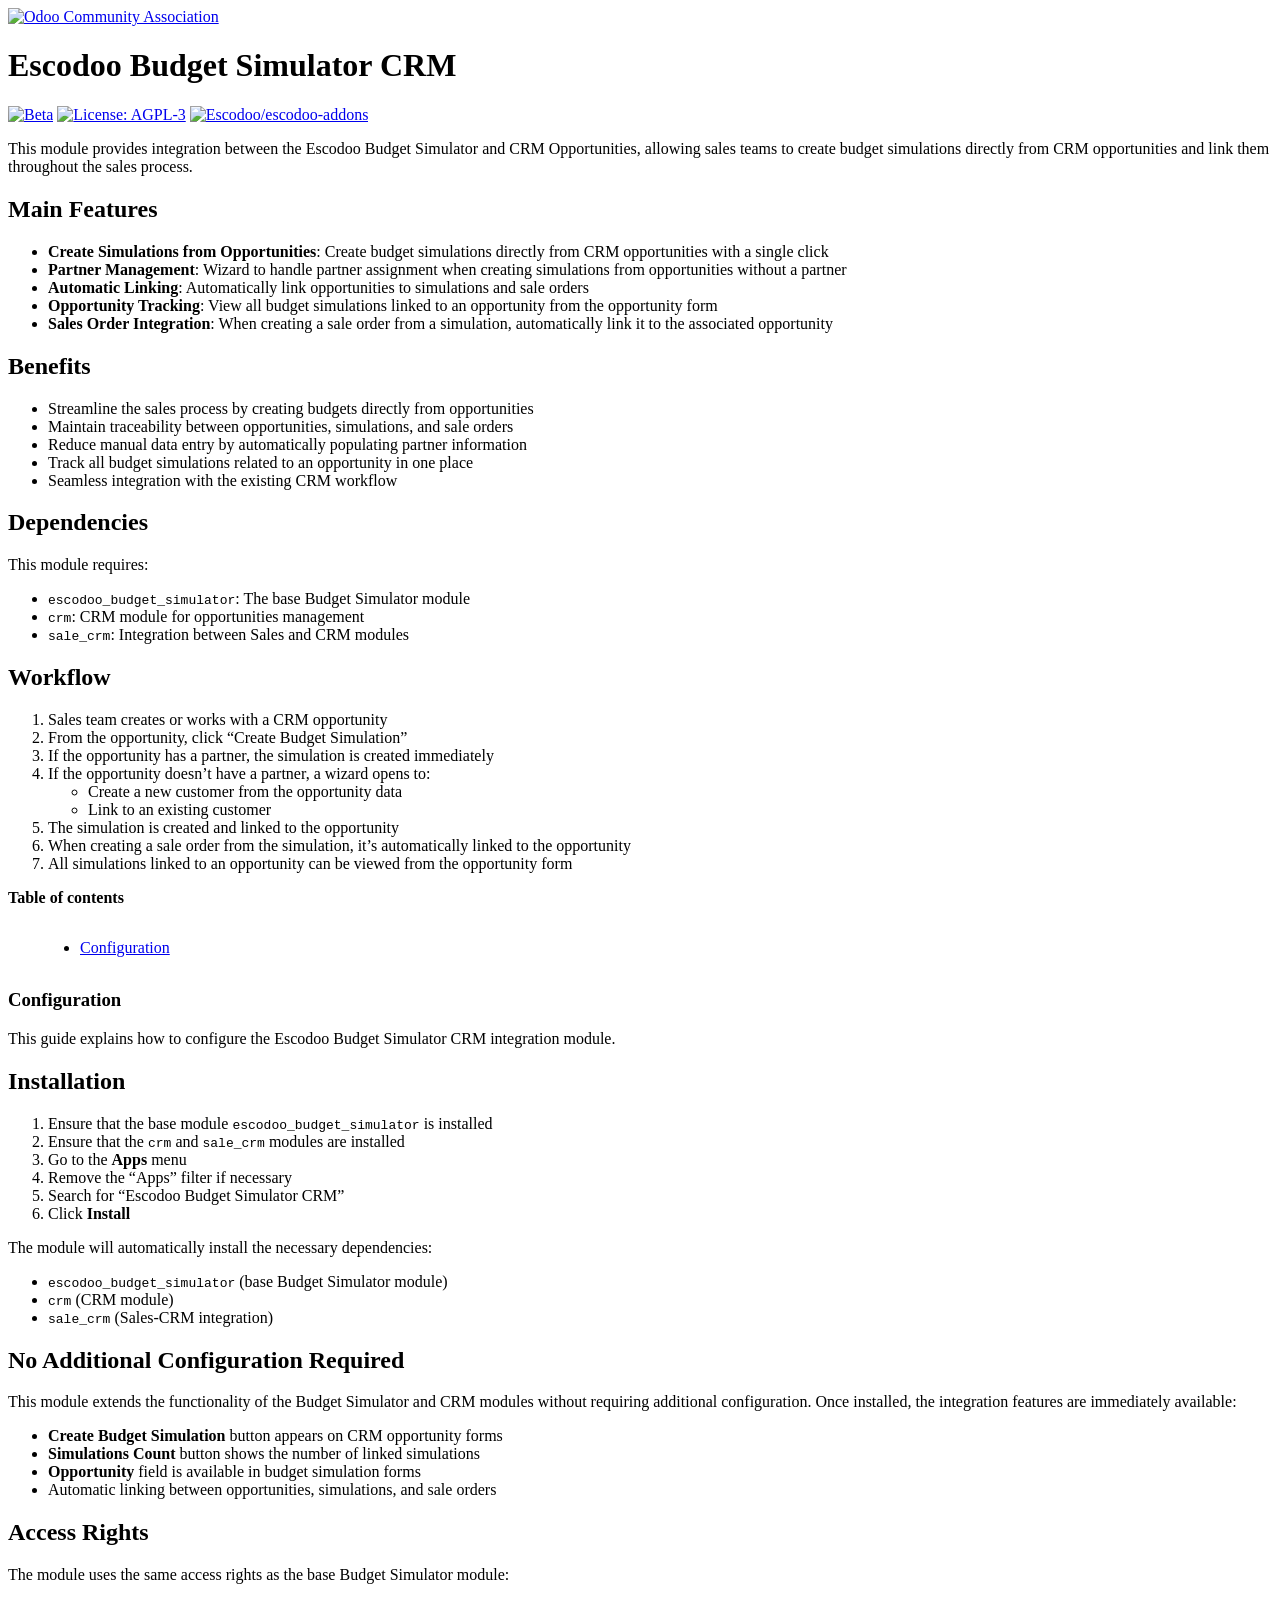
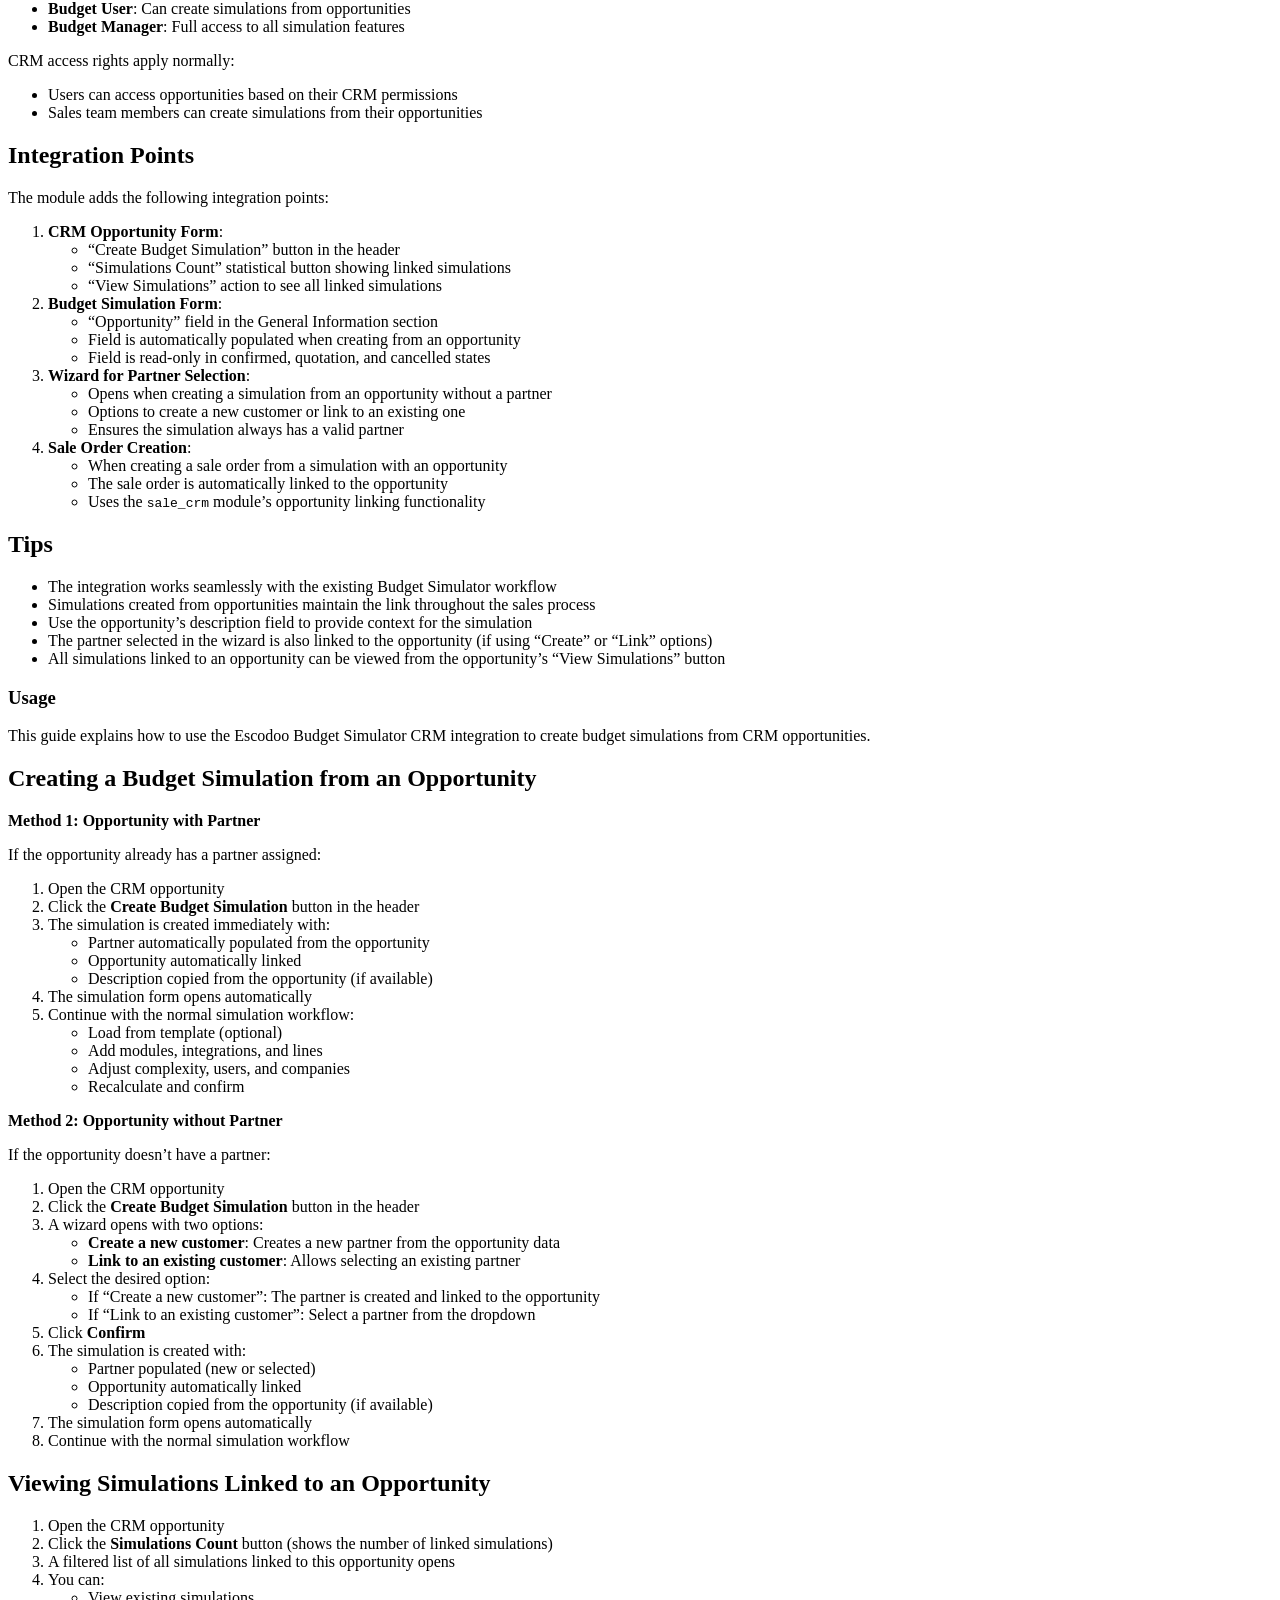
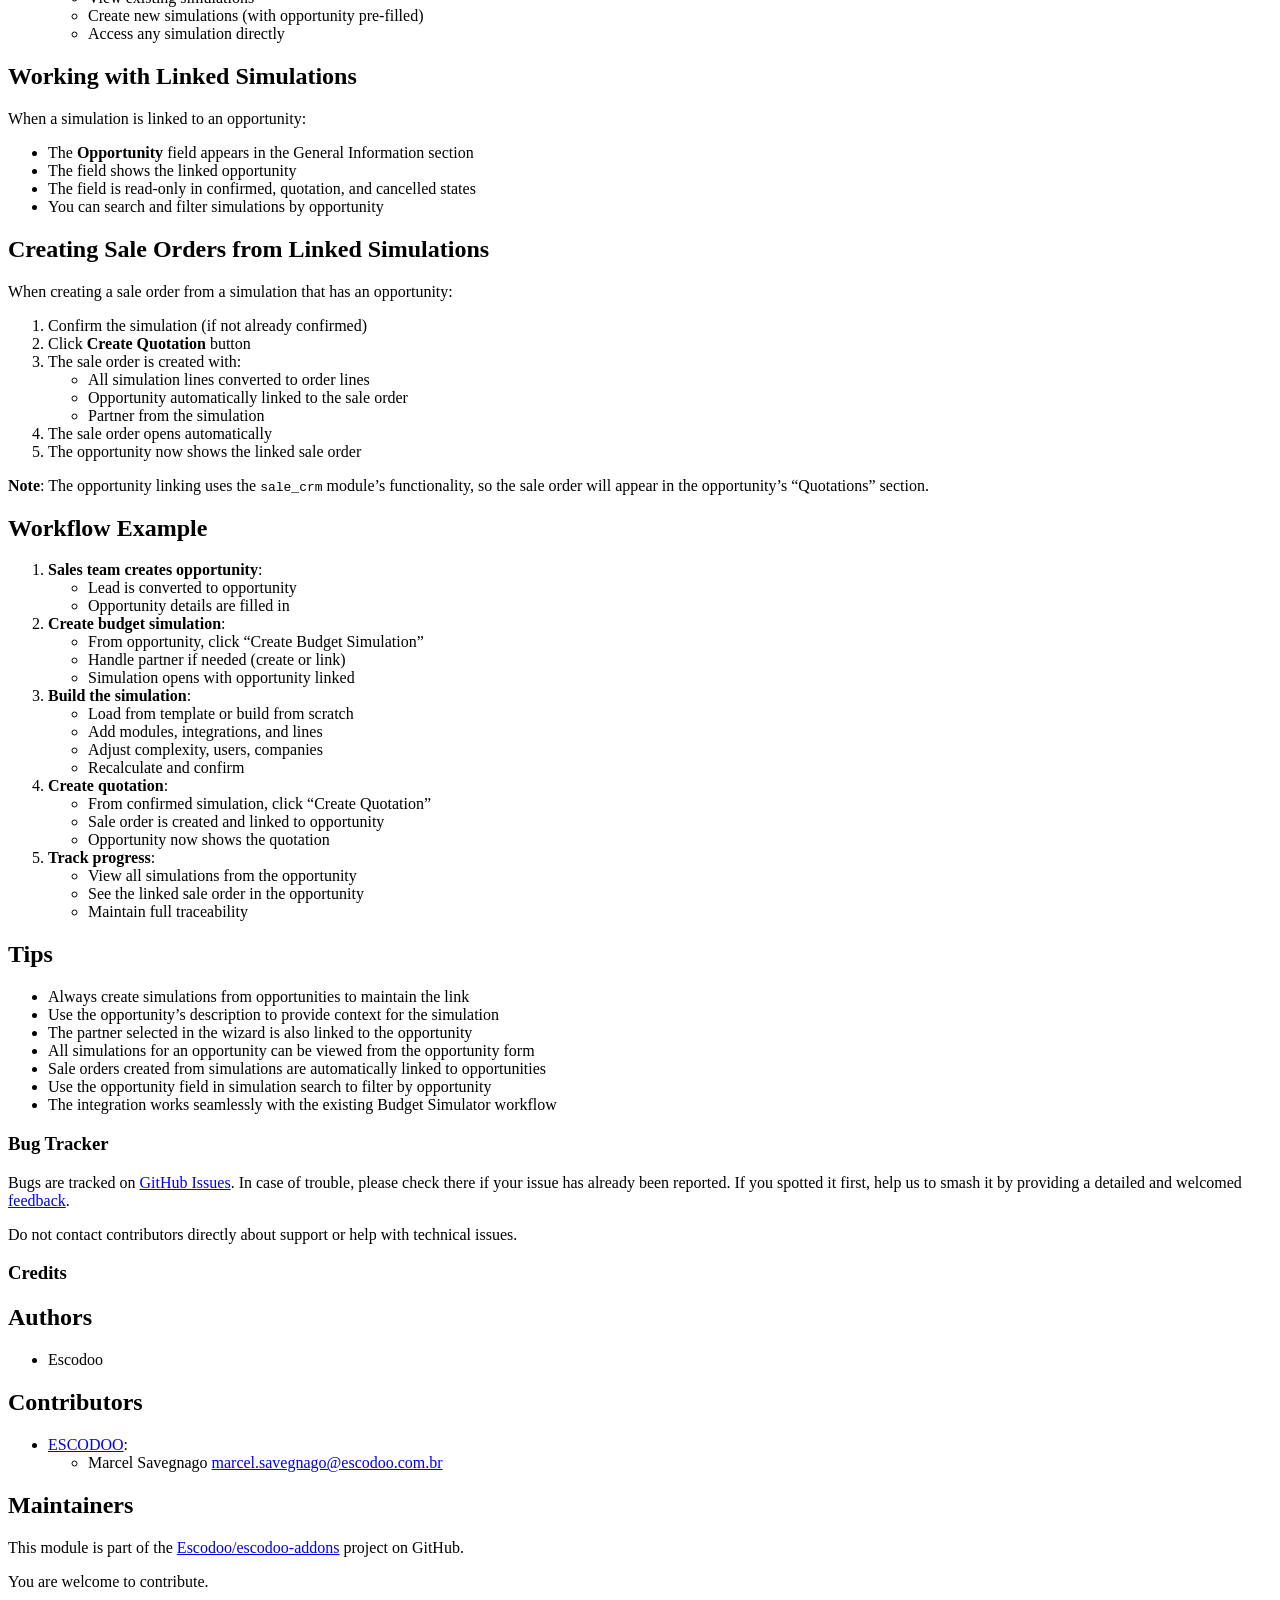
==== escodoo_budget_simulator_crm/static/description/index.html @ 96b8ff10 "[ADD] escodoo_budget_simulator_crm: add new module" ====
<!DOCTYPE html PUBLIC "-//W3C//DTD XHTML 1.0 Transitional//EN" "http://www.w3.org/TR/xhtml1/DTD/xhtml1-transitional.dtd">
<html xmlns="http://www.w3.org/1999/xhtml" xml:lang="en" lang="en">
<head>
<meta http-equiv="Content-Type" content="text/html; charset=utf-8" />
<meta name="generator" content="Docutils: https://docutils.sourceforge.io/" />
<title>README.rst</title>
<style type="text/css">

/*
:Author: David Goodger (goodger@python.org)
:Id: $Id: html4css1.css 9511 2024-01-13 09:50:07Z milde $
:Copyright: This stylesheet has been placed in the public domain.

Default cascading style sheet for the HTML output of Docutils.
Despite the name, some widely supported CSS2 features are used.

See https://docutils.sourceforge.io/docs/howto/html-stylesheets.html for how to
customize this style sheet.
*/

/* used to remove borders from tables and images */
.borderless, table.borderless td, table.borderless th {
  border: 0 }

table.borderless td, table.borderless th {
  /* Override padding for "table.docutils td" with "! important".
     The right padding separates the table cells. */
  padding: 0 0.5em 0 0 ! important }

.first {
  /* Override more specific margin styles with "! important". */
  margin-top: 0 ! important }

.last, .with-subtitle {
  margin-bottom: 0 ! important }

.hidden {
  display: none }

.subscript {
  vertical-align: sub;
  font-size: smaller }

.superscript {
  vertical-align: super;
  font-size: smaller }

a.toc-backref {
  text-decoration: none ;
  color: black }

blockquote.epigraph {
  margin: 2em 5em ; }

dl.docutils dd {
  margin-bottom: 0.5em }

object[type="image/svg+xml"], object[type="application/x-shockwave-flash"] {
  overflow: hidden;
}

/* Uncomment (and remove this text!) to get bold-faced definition list terms
dl.docutils dt {
  font-weight: bold }
*/

div.abstract {
  margin: 2em 5em }

div.abstract p.topic-title {
  font-weight: bold ;
  text-align: center }

div.admonition, div.attention, div.caution, div.danger, div.error,
div.hint, div.important, div.note, div.tip, div.warning {
  margin: 2em ;
  border: medium outset ;
  padding: 1em }

div.admonition p.admonition-title, div.hint p.admonition-title,
div.important p.admonition-title, div.note p.admonition-title,
div.tip p.admonition-title {
  font-weight: bold ;
  font-family: sans-serif }

div.attention p.admonition-title, div.caution p.admonition-title,
div.danger p.admonition-title, div.error p.admonition-title,
div.warning p.admonition-title, .code .error {
  color: red ;
  font-weight: bold ;
  font-family: sans-serif }

/* Uncomment (and remove this text!) to get reduced vertical space in
   compound paragraphs.
div.compound .compound-first, div.compound .compound-middle {
  margin-bottom: 0.5em }

div.compound .compound-last, div.compound .compound-middle {
  margin-top: 0.5em }
*/

div.dedication {
  margin: 2em 5em ;
  text-align: center ;
  font-style: italic }

div.dedication p.topic-title {
  font-weight: bold ;
  font-style: normal }

div.figure {
  margin-left: 2em ;
  margin-right: 2em }

div.footer, div.header {
  clear: both;
  font-size: smaller }

div.line-block {
  display: block ;
  margin-top: 1em ;
  margin-bottom: 1em }

div.line-block div.line-block {
  margin-top: 0 ;
  margin-bottom: 0 ;
  margin-left: 1.5em }

div.sidebar {
  margin: 0 0 0.5em 1em ;
  border: medium outset ;
  padding: 1em ;
  background-color: #ffffee ;
  width: 40% ;
  float: right ;
  clear: right }

div.sidebar p.rubric {
  font-family: sans-serif ;
  font-size: medium }

div.system-messages {
  margin: 5em }

div.system-messages h1 {
  color: red }

div.system-message {
  border: medium outset ;
  padding: 1em }

div.system-message p.system-message-title {
  color: red ;
  font-weight: bold }

div.topic {
  margin: 2em }

h1.section-subtitle, h2.section-subtitle, h3.section-subtitle,
h4.section-subtitle, h5.section-subtitle, h6.section-subtitle {
  margin-top: 0.4em }

h1.title {
  text-align: center }

h2.subtitle {
  text-align: center }

hr.docutils {
  width: 75% }

img.align-left, .figure.align-left, object.align-left, table.align-left {
  clear: left ;
  float: left ;
  margin-right: 1em }

img.align-right, .figure.align-right, object.align-right, table.align-right {
  clear: right ;
  float: right ;
  margin-left: 1em }

img.align-center, .figure.align-center, object.align-center {
  display: block;
  margin-left: auto;
  margin-right: auto;
}

table.align-center {
  margin-left: auto;
  margin-right: auto;
}

.align-left {
  text-align: left }

.align-center {
  clear: both ;
  text-align: center }

.align-right {
  text-align: right }

/* reset inner alignment in figures */
div.align-right {
  text-align: inherit }

/* div.align-center * { */
/*   text-align: left } */

.align-top    {
  vertical-align: top }

.align-middle {
  vertical-align: middle }

.align-bottom {
  vertical-align: bottom }

ol.simple, ul.simple {
  margin-bottom: 1em }

ol.arabic {
  list-style: decimal }

ol.loweralpha {
  list-style: lower-alpha }

ol.upperalpha {
  list-style: upper-alpha }

ol.lowerroman {
  list-style: lower-roman }

ol.upperroman {
  list-style: upper-roman }

p.attribution {
  text-align: right ;
  margin-left: 50% }

p.caption {
  font-style: italic }

p.credits {
  font-style: italic ;
  font-size: smaller }

p.label {
  white-space: nowrap }

p.rubric {
  font-weight: bold ;
  font-size: larger ;
  color: maroon ;
  text-align: center }

p.sidebar-title {
  font-family: sans-serif ;
  font-weight: bold ;
  font-size: larger }

p.sidebar-subtitle {
  font-family: sans-serif ;
  font-weight: bold }

p.topic-title {
  font-weight: bold }

pre.address {
  margin-bottom: 0 ;
  margin-top: 0 ;
  font: inherit }

pre.literal-block, pre.doctest-block, pre.math, pre.code {
  margin-left: 2em ;
  margin-right: 2em }

pre.code .ln { color: gray; } /* line numbers */
pre.code, code { background-color: #eeeeee }
pre.code .comment, code .comment { color: #5C6576 }
pre.code .keyword, code .keyword { color: #3B0D06; font-weight: bold }
pre.code .literal.string, code .literal.string { color: #0C5404 }
pre.code .name.builtin, code .name.builtin { color: #352B84 }
pre.code .deleted, code .deleted { background-color: #DEB0A1}
pre.code .inserted, code .inserted { background-color: #A3D289}

span.classifier {
  font-family: sans-serif ;
  font-style: oblique }

span.classifier-delimiter {
  font-family: sans-serif ;
  font-weight: bold }

span.interpreted {
  font-family: sans-serif }

span.option {
  white-space: nowrap }

span.pre {
  white-space: pre }

span.problematic, pre.problematic {
  color: red }

span.section-subtitle {
  /* font-size relative to parent (h1..h6 element) */
  font-size: 80% }

table.citation {
  border-left: solid 1px gray;
  margin-left: 1px }

table.docinfo {
  margin: 2em 4em }

table.docutils {
  margin-top: 0.5em ;
  margin-bottom: 0.5em }

table.footnote {
  border-left: solid 1px black;
  margin-left: 1px }

table.docutils td, table.docutils th,
table.docinfo td, table.docinfo th {
  padding-left: 0.5em ;
  padding-right: 0.5em ;
  vertical-align: top }

table.docutils th.field-name, table.docinfo th.docinfo-name {
  font-weight: bold ;
  text-align: left ;
  white-space: nowrap ;
  padding-left: 0 }

/* "booktabs" style (no vertical lines) */
table.docutils.booktabs {
  border: 0px;
  border-top: 2px solid;
  border-bottom: 2px solid;
  border-collapse: collapse;
}
table.docutils.booktabs * {
  border: 0px;
}
table.docutils.booktabs th {
  border-bottom: thin solid;
  text-align: left;
}

h1 tt.docutils, h2 tt.docutils, h3 tt.docutils,
h4 tt.docutils, h5 tt.docutils, h6 tt.docutils {
  font-size: 100% }

ul.auto-toc {
  list-style-type: none }

</style>
</head>
<body>
<div class="document">


<a class="reference external image-reference" href="https://odoo-community.org/get-involved?utm_source=readme">
<img alt="Odoo Community Association" src="https://odoo-community.org/readme-banner-image" />
</a>
<div class="section" id="escodoo-budget-simulator-crm">
<h1>Escodoo Budget Simulator CRM</h1>
<!-- !!!!!!!!!!!!!!!!!!!!!!!!!!!!!!!!!!!!!!!!!!!!!!!!!!!!
!! This file is generated by oca-gen-addon-readme !!
!! changes will be overwritten.                   !!
!!!!!!!!!!!!!!!!!!!!!!!!!!!!!!!!!!!!!!!!!!!!!!!!!!!!
!! source digest: sha256:2ddb5a61437aba46ea2b375ffaa7ac386f9b65e5e7211ed95eeb5215ea04bb15
!!!!!!!!!!!!!!!!!!!!!!!!!!!!!!!!!!!!!!!!!!!!!!!!!!!! -->
<p><a class="reference external image-reference" href="https://odoo-community.org/page/development-status"><img alt="Beta" src="https://img.shields.io/badge/maturity-Beta-yellow.png" /></a> <a class="reference external image-reference" href="http://www.gnu.org/licenses/agpl-3.0-standalone.html"><img alt="License: AGPL-3" src="https://img.shields.io/badge/license-AGPL--3-blue.png" /></a> <a class="reference external image-reference" href="https://github.com/Escodoo/escodoo-addons/tree/16.0/escodoo_budget_simulator_crm"><img alt="Escodoo/escodoo-addons" src="https://img.shields.io/badge/github-Escodoo%2Fescodoo--addons-lightgray.png?logo=github" /></a></p>
<p>This module provides integration between the Escodoo Budget Simulator
and CRM Opportunities, allowing sales teams to create budget simulations
directly from CRM opportunities and link them throughout the sales
process.</p>
<div class="section" id="main-features">
<h2>Main Features</h2>
<ul class="simple">
<li><strong>Create Simulations from Opportunities</strong>: Create budget simulations
directly from CRM opportunities with a single click</li>
<li><strong>Partner Management</strong>: Wizard to handle partner assignment when
creating simulations from opportunities without a partner</li>
<li><strong>Automatic Linking</strong>: Automatically link opportunities to simulations
and sale orders</li>
<li><strong>Opportunity Tracking</strong>: View all budget simulations linked to an
opportunity from the opportunity form</li>
<li><strong>Sales Order Integration</strong>: When creating a sale order from a
simulation, automatically link it to the associated opportunity</li>
</ul>
</div>
<div class="section" id="benefits">
<h2>Benefits</h2>
<ul class="simple">
<li>Streamline the sales process by creating budgets directly from
opportunities</li>
<li>Maintain traceability between opportunities, simulations, and sale
orders</li>
<li>Reduce manual data entry by automatically populating partner
information</li>
<li>Track all budget simulations related to an opportunity in one place</li>
<li>Seamless integration with the existing CRM workflow</li>
</ul>
</div>
<div class="section" id="dependencies">
<h2>Dependencies</h2>
<p>This module requires:</p>
<ul class="simple">
<li><tt class="docutils literal">escodoo_budget_simulator</tt>: The base Budget Simulator module</li>
<li><tt class="docutils literal">crm</tt>: CRM module for opportunities management</li>
<li><tt class="docutils literal">sale_crm</tt>: Integration between Sales and CRM modules</li>
</ul>
</div>
<div class="section" id="workflow">
<h2>Workflow</h2>
<ol class="arabic simple">
<li>Sales team creates or works with a CRM opportunity</li>
<li>From the opportunity, click “Create Budget Simulation”</li>
<li>If the opportunity has a partner, the simulation is created
immediately</li>
<li>If the opportunity doesn’t have a partner, a wizard opens to:<ul>
<li>Create a new customer from the opportunity data</li>
<li>Link to an existing customer</li>
</ul>
</li>
<li>The simulation is created and linked to the opportunity</li>
<li>When creating a sale order from the simulation, it’s automatically
linked to the opportunity</li>
<li>All simulations linked to an opportunity can be viewed from the
opportunity form</li>
</ol>
<p><strong>Table of contents</strong></p>
<div class="contents local topic" id="contents">
<ul class="simple">
<li><a class="reference internal" href="#configuration" id="toc-entry-1">Configuration</a></li>
</ul>
</div>
<div class="section" id="configuration">
<h3><a class="toc-backref" href="#toc-entry-1">Configuration</a></h3>
<p>This guide explains how to configure the Escodoo Budget Simulator CRM
integration module.</p>
</div>
</div>
<div class="section" id="installation">
<h2>Installation</h2>
<ol class="arabic simple">
<li>Ensure that the base module <tt class="docutils literal">escodoo_budget_simulator</tt> is installed</li>
<li>Ensure that the <tt class="docutils literal">crm</tt> and <tt class="docutils literal">sale_crm</tt> modules are installed</li>
<li>Go to the <strong>Apps</strong> menu</li>
<li>Remove the “Apps” filter if necessary</li>
<li>Search for “Escodoo Budget Simulator CRM”</li>
<li>Click <strong>Install</strong></li>
</ol>
<p>The module will automatically install the necessary dependencies:</p>
<ul class="simple">
<li><tt class="docutils literal">escodoo_budget_simulator</tt> (base Budget Simulator module)</li>
<li><tt class="docutils literal">crm</tt> (CRM module)</li>
<li><tt class="docutils literal">sale_crm</tt> (Sales-CRM integration)</li>
</ul>
</div>
<div class="section" id="no-additional-configuration-required">
<h2>No Additional Configuration Required</h2>
<p>This module extends the functionality of the Budget Simulator and CRM
modules without requiring additional configuration. Once installed, the
integration features are immediately available:</p>
<ul class="simple">
<li><strong>Create Budget Simulation</strong> button appears on CRM opportunity forms</li>
<li><strong>Simulations Count</strong> button shows the number of linked simulations</li>
<li><strong>Opportunity</strong> field is available in budget simulation forms</li>
<li>Automatic linking between opportunities, simulations, and sale orders</li>
</ul>
</div>
<div class="section" id="access-rights">
<h2>Access Rights</h2>
<p>The module uses the same access rights as the base Budget Simulator
module:</p>
<ul class="simple">
<li><strong>Budget User</strong>: Can create simulations from opportunities</li>
<li><strong>Budget Manager</strong>: Full access to all simulation features</li>
</ul>
<p>CRM access rights apply normally:</p>
<ul class="simple">
<li>Users can access opportunities based on their CRM permissions</li>
<li>Sales team members can create simulations from their opportunities</li>
</ul>
</div>
<div class="section" id="integration-points">
<h2>Integration Points</h2>
<p>The module adds the following integration points:</p>
<ol class="arabic simple">
<li><strong>CRM Opportunity Form</strong>:<ul>
<li>“Create Budget Simulation” button in the header</li>
<li>“Simulations Count” statistical button showing linked simulations</li>
<li>“View Simulations” action to see all linked simulations</li>
</ul>
</li>
<li><strong>Budget Simulation Form</strong>:<ul>
<li>“Opportunity” field in the General Information section</li>
<li>Field is automatically populated when creating from an opportunity</li>
<li>Field is read-only in confirmed, quotation, and cancelled states</li>
</ul>
</li>
<li><strong>Wizard for Partner Selection</strong>:<ul>
<li>Opens when creating a simulation from an opportunity without a
partner</li>
<li>Options to create a new customer or link to an existing one</li>
<li>Ensures the simulation always has a valid partner</li>
</ul>
</li>
<li><strong>Sale Order Creation</strong>:<ul>
<li>When creating a sale order from a simulation with an opportunity</li>
<li>The sale order is automatically linked to the opportunity</li>
<li>Uses the <tt class="docutils literal">sale_crm</tt> module’s opportunity linking functionality</li>
</ul>
</li>
</ol>
</div>
<div class="section" id="tips">
<h2>Tips</h2>
<ul class="simple">
<li>The integration works seamlessly with the existing Budget Simulator
workflow</li>
<li>Simulations created from opportunities maintain the link throughout
the sales process</li>
<li>Use the opportunity’s description field to provide context for the
simulation</li>
<li>The partner selected in the wizard is also linked to the opportunity
(if using “Create” or “Link” options)</li>
<li>All simulations linked to an opportunity can be viewed from the
opportunity’s “View Simulations” button</li>
</ul>
<div class="section" id="usage">
<h3>Usage</h3>
<p>This guide explains how to use the Escodoo Budget Simulator CRM
integration to create budget simulations from CRM opportunities.</p>
</div>
</div>
<div class="section" id="creating-a-budget-simulation-from-an-opportunity">
<h2>Creating a Budget Simulation from an Opportunity</h2>
<p><strong>Method 1: Opportunity with Partner</strong></p>
<p>If the opportunity already has a partner assigned:</p>
<ol class="arabic simple">
<li>Open the CRM opportunity</li>
<li>Click the <strong>Create Budget Simulation</strong> button in the header</li>
<li>The simulation is created immediately with:<ul>
<li>Partner automatically populated from the opportunity</li>
<li>Opportunity automatically linked</li>
<li>Description copied from the opportunity (if available)</li>
</ul>
</li>
<li>The simulation form opens automatically</li>
<li>Continue with the normal simulation workflow:<ul>
<li>Load from template (optional)</li>
<li>Add modules, integrations, and lines</li>
<li>Adjust complexity, users, and companies</li>
<li>Recalculate and confirm</li>
</ul>
</li>
</ol>
<p><strong>Method 2: Opportunity without Partner</strong></p>
<p>If the opportunity doesn’t have a partner:</p>
<ol class="arabic simple">
<li>Open the CRM opportunity</li>
<li>Click the <strong>Create Budget Simulation</strong> button in the header</li>
<li>A wizard opens with two options:<ul>
<li><strong>Create a new customer</strong>: Creates a new partner from the
opportunity data</li>
<li><strong>Link to an existing customer</strong>: Allows selecting an existing
partner</li>
</ul>
</li>
<li>Select the desired option:<ul>
<li>If “Create a new customer”: The partner is created and linked to
the opportunity</li>
<li>If “Link to an existing customer”: Select a partner from the
dropdown</li>
</ul>
</li>
<li>Click <strong>Confirm</strong></li>
<li>The simulation is created with:<ul>
<li>Partner populated (new or selected)</li>
<li>Opportunity automatically linked</li>
<li>Description copied from the opportunity (if available)</li>
</ul>
</li>
<li>The simulation form opens automatically</li>
<li>Continue with the normal simulation workflow</li>
</ol>
</div>
<div class="section" id="viewing-simulations-linked-to-an-opportunity">
<h2>Viewing Simulations Linked to an Opportunity</h2>
<ol class="arabic simple">
<li>Open the CRM opportunity</li>
<li>Click the <strong>Simulations Count</strong> button (shows the number of linked
simulations)</li>
<li>A filtered list of all simulations linked to this opportunity opens</li>
<li>You can:<ul>
<li>View existing simulations</li>
<li>Create new simulations (with opportunity pre-filled)</li>
<li>Access any simulation directly</li>
</ul>
</li>
</ol>
</div>
<div class="section" id="working-with-linked-simulations">
<h2>Working with Linked Simulations</h2>
<p>When a simulation is linked to an opportunity:</p>
<ul class="simple">
<li>The <strong>Opportunity</strong> field appears in the General Information section</li>
<li>The field shows the linked opportunity</li>
<li>The field is read-only in confirmed, quotation, and cancelled states</li>
<li>You can search and filter simulations by opportunity</li>
</ul>
</div>
<div class="section" id="creating-sale-orders-from-linked-simulations">
<h2>Creating Sale Orders from Linked Simulations</h2>
<p>When creating a sale order from a simulation that has an opportunity:</p>
<ol class="arabic simple">
<li>Confirm the simulation (if not already confirmed)</li>
<li>Click <strong>Create Quotation</strong> button</li>
<li>The sale order is created with:<ul>
<li>All simulation lines converted to order lines</li>
<li>Opportunity automatically linked to the sale order</li>
<li>Partner from the simulation</li>
</ul>
</li>
<li>The sale order opens automatically</li>
<li>The opportunity now shows the linked sale order</li>
</ol>
<p><strong>Note</strong>: The opportunity linking uses the <tt class="docutils literal">sale_crm</tt> module’s
functionality, so the sale order will appear in the opportunity’s
“Quotations” section.</p>
</div>
<div class="section" id="workflow-example">
<h2>Workflow Example</h2>
<ol class="arabic simple">
<li><strong>Sales team creates opportunity</strong>:<ul>
<li>Lead is converted to opportunity</li>
<li>Opportunity details are filled in</li>
</ul>
</li>
<li><strong>Create budget simulation</strong>:<ul>
<li>From opportunity, click “Create Budget Simulation”</li>
<li>Handle partner if needed (create or link)</li>
<li>Simulation opens with opportunity linked</li>
</ul>
</li>
<li><strong>Build the simulation</strong>:<ul>
<li>Load from template or build from scratch</li>
<li>Add modules, integrations, and lines</li>
<li>Adjust complexity, users, companies</li>
<li>Recalculate and confirm</li>
</ul>
</li>
<li><strong>Create quotation</strong>:<ul>
<li>From confirmed simulation, click “Create Quotation”</li>
<li>Sale order is created and linked to opportunity</li>
<li>Opportunity now shows the quotation</li>
</ul>
</li>
<li><strong>Track progress</strong>:<ul>
<li>View all simulations from the opportunity</li>
<li>See the linked sale order in the opportunity</li>
<li>Maintain full traceability</li>
</ul>
</li>
</ol>
</div>
<div class="section" id="tips-1">
<h2>Tips</h2>
<ul class="simple">
<li>Always create simulations from opportunities to maintain the link</li>
<li>Use the opportunity’s description to provide context for the
simulation</li>
<li>The partner selected in the wizard is also linked to the opportunity</li>
<li>All simulations for an opportunity can be viewed from the opportunity
form</li>
<li>Sale orders created from simulations are automatically linked to
opportunities</li>
<li>Use the opportunity field in simulation search to filter by
opportunity</li>
<li>The integration works seamlessly with the existing Budget Simulator
workflow</li>
</ul>
<div class="section" id="bug-tracker">
<h3>Bug Tracker</h3>
<p>Bugs are tracked on <a class="reference external" href="https://github.com/Escodoo/escodoo-addons/issues">GitHub Issues</a>.
In case of trouble, please check there if your issue has already been reported.
If you spotted it first, help us to smash it by providing a detailed and welcomed
<a class="reference external" href="https://github.com/Escodoo/escodoo-addons/issues/new?body=module:%20escodoo_budget_simulator_crm%0Aversion:%2016.0%0A%0A**Steps%20to%20reproduce**%0A-%20...%0A%0A**Current%20behavior**%0A%0A**Expected%20behavior**">feedback</a>.</p>
<p>Do not contact contributors directly about support or help with technical issues.</p>
</div>
<div class="section" id="credits">
<h3>Credits</h3>
</div>
</div>
<div class="section" id="authors">
<h2>Authors</h2>
<ul class="simple">
<li>Escodoo</li>
</ul>
</div>
<div class="section" id="contributors">
<h2>Contributors</h2>
<ul class="simple">
<li><a class="reference external" href="https://escodoo.com.br">ESCODOO</a>:<ul>
<li>Marcel Savegnago <a class="reference external" href="mailto:marcel.savegnago&#64;escodoo.com.br">marcel.savegnago&#64;escodoo.com.br</a></li>
</ul>
</li>
</ul>
</div>
<div class="section" id="maintainers">
<h2>Maintainers</h2>
<p>This module is part of the <a class="reference external" href="https://github.com/Escodoo/escodoo-addons/tree/16.0/escodoo_budget_simulator_crm">Escodoo/escodoo-addons</a> project on GitHub.</p>
<p>You are welcome to contribute.</p>
</div>
</div>
</div>
</body>
</html>
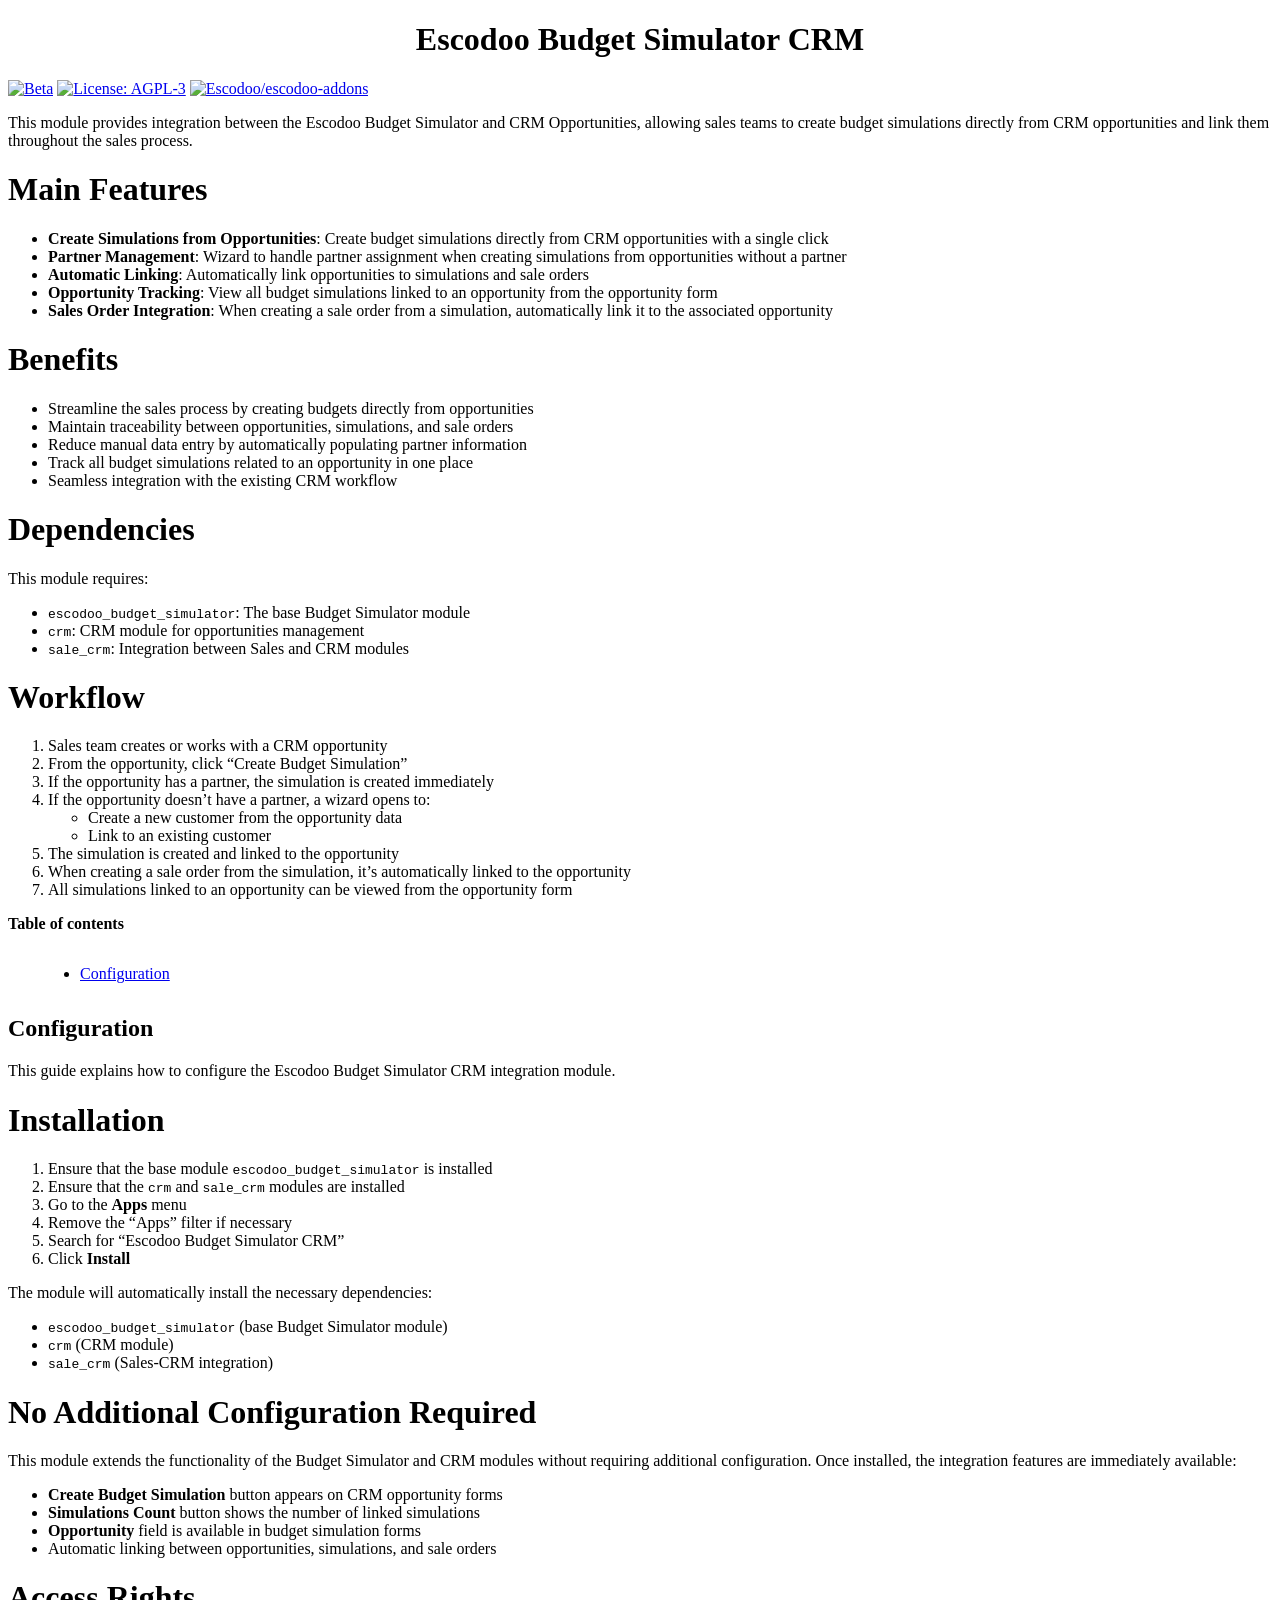
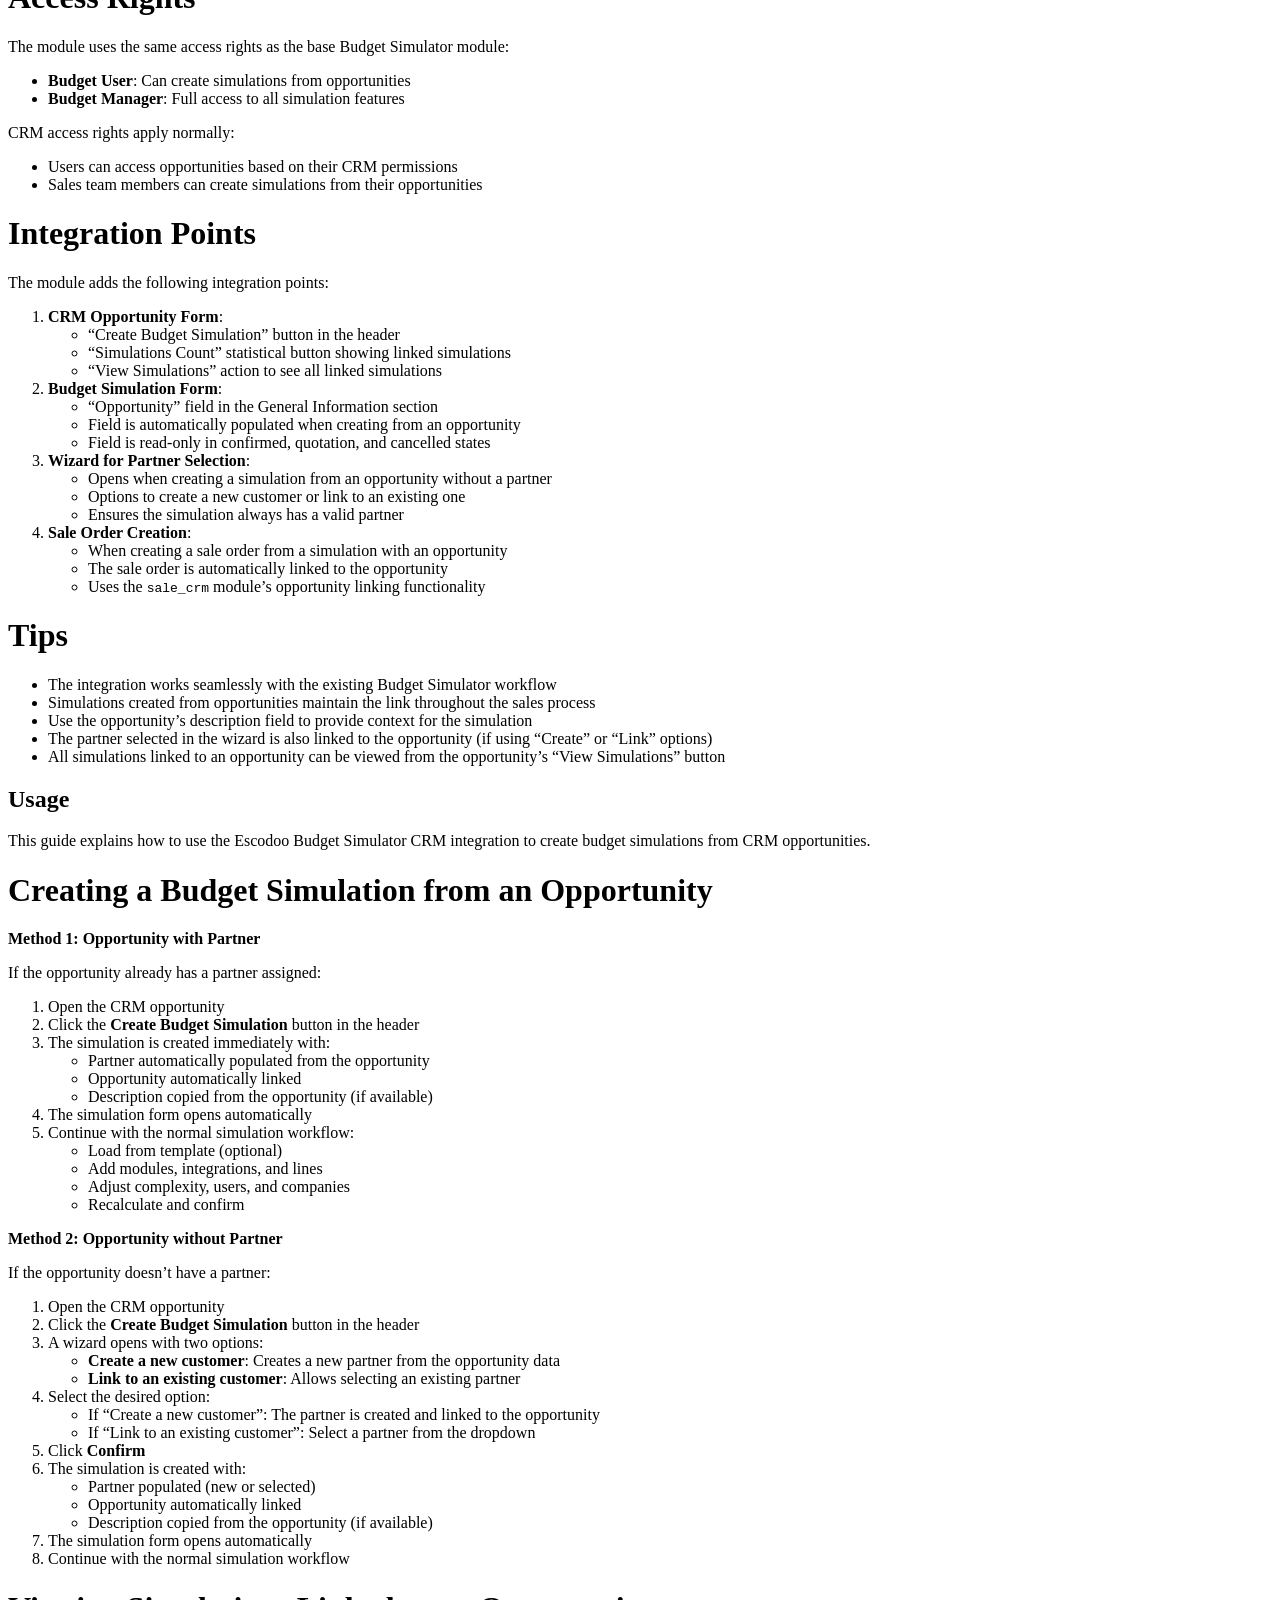
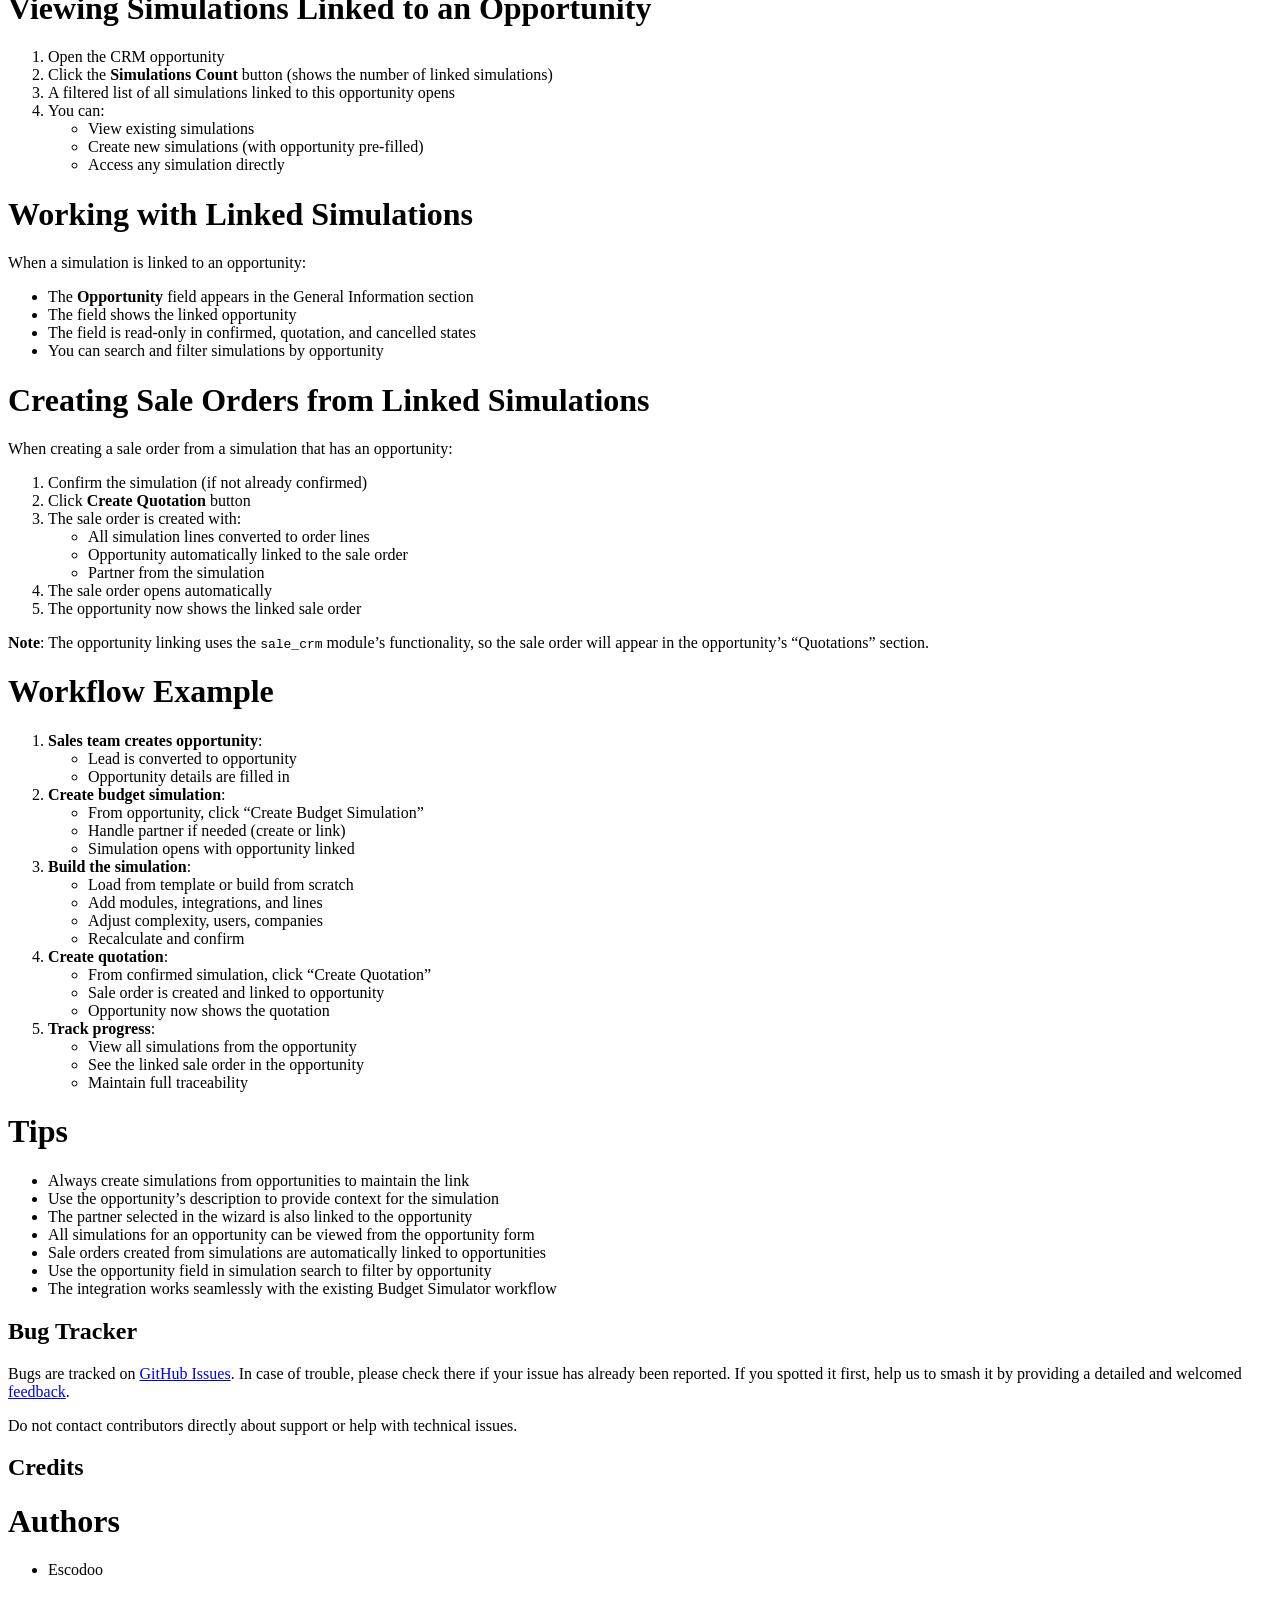
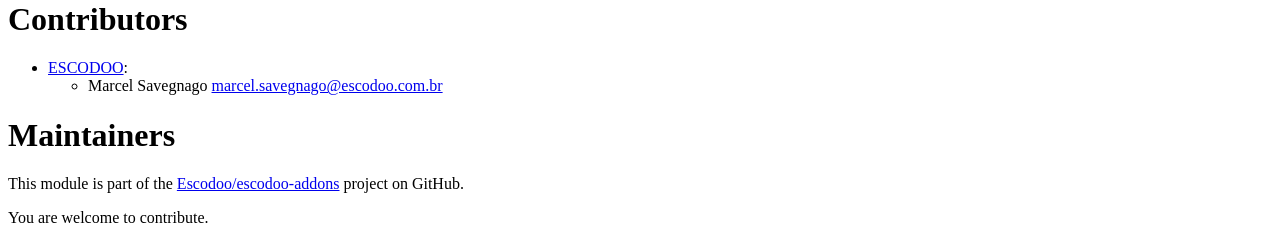
==== commit 06ddfb6e: "[IMP] escodoo_budget_simulator_crm: pre-commit auto fixes" ====
--- a/escodoo_budget_simulator_crm/static/description/index.html
+++ b/escodoo_budget_simulator_crm/static/description/index.html
@@ -3,7 +3,7 @@
 <head>
 <meta http-equiv="Content-Type" content="text/html; charset=utf-8" />
 <meta name="generator" content="Docutils: https://docutils.sourceforge.io/" />
-<title>README.rst</title>
+<title>Escodoo Budget Simulator CRM</title>
 <style type="text/css">
 
 /*
@@ -360,27 +360,22 @@
 </style>
 </head>
 <body>
-<div class="document">
-
-
-<a class="reference external image-reference" href="https://odoo-community.org/get-involved?utm_source=readme">
-<img alt="Odoo Community Association" src="https://odoo-community.org/readme-banner-image" />
-</a>
-<div class="section" id="escodoo-budget-simulator-crm">
-<h1>Escodoo Budget Simulator CRM</h1>
+<div class="document" id="escodoo-budget-simulator-crm">
+<h1 class="title">Escodoo Budget Simulator CRM</h1>
+
 <!-- !!!!!!!!!!!!!!!!!!!!!!!!!!!!!!!!!!!!!!!!!!!!!!!!!!!!
 !! This file is generated by oca-gen-addon-readme !!
 !! changes will be overwritten.                   !!
 !!!!!!!!!!!!!!!!!!!!!!!!!!!!!!!!!!!!!!!!!!!!!!!!!!!!
 !! source digest: sha256:2ddb5a61437aba46ea2b375ffaa7ac386f9b65e5e7211ed95eeb5215ea04bb15
 !!!!!!!!!!!!!!!!!!!!!!!!!!!!!!!!!!!!!!!!!!!!!!!!!!!! -->
-<p><a class="reference external image-reference" href="https://odoo-community.org/page/development-status"><img alt="Beta" src="https://img.shields.io/badge/maturity-Beta-yellow.png" /></a> <a class="reference external image-reference" href="http://www.gnu.org/licenses/agpl-3.0-standalone.html"><img alt="License: AGPL-3" src="https://img.shields.io/badge/license-AGPL--3-blue.png" /></a> <a class="reference external image-reference" href="https://github.com/Escodoo/escodoo-addons/tree/16.0/escodoo_budget_simulator_crm"><img alt="Escodoo/escodoo-addons" src="https://img.shields.io/badge/github-Escodoo%2Fescodoo--addons-lightgray.png?logo=github" /></a></p>
+<p><a class="reference external image-reference" href="https://odoo-community.org/page/development-status"><img alt="Beta" src="https://img.shields.io/badge/maturity-Beta-yellow.png" /></a> <a class="reference external image-reference" href="http://www.gnu.org/licenses/agpl-3.0-standalone.html"><img alt="License: AGPL-3" src="https://img.shields.io/badge/licence-AGPL--3-blue.png" /></a> <a class="reference external image-reference" href="https://github.com/Escodoo/escodoo-addons/tree/18.0/escodoo_budget_simulator_crm"><img alt="Escodoo/escodoo-addons" src="https://img.shields.io/badge/github-Escodoo%2Fescodoo--addons-lightgray.png?logo=github" /></a></p>
 <p>This module provides integration between the Escodoo Budget Simulator
 and CRM Opportunities, allowing sales teams to create budget simulations
 directly from CRM opportunities and link them throughout the sales
 process.</p>
 <div class="section" id="main-features">
-<h2>Main Features</h2>
+<h1>Main Features</h1>
 <ul class="simple">
 <li><strong>Create Simulations from Opportunities</strong>: Create budget simulations
 directly from CRM opportunities with a single click</li>
@@ -395,7 +390,7 @@
 </ul>
 </div>
 <div class="section" id="benefits">
-<h2>Benefits</h2>
+<h1>Benefits</h1>
 <ul class="simple">
 <li>Streamline the sales process by creating budgets directly from
 opportunities</li>
@@ -408,7 +403,7 @@
 </ul>
 </div>
 <div class="section" id="dependencies">
-<h2>Dependencies</h2>
+<h1>Dependencies</h1>
 <p>This module requires:</p>
 <ul class="simple">
 <li><tt class="docutils literal">escodoo_budget_simulator</tt>: The base Budget Simulator module</li>
@@ -417,7 +412,7 @@
 </ul>
 </div>
 <div class="section" id="workflow">
-<h2>Workflow</h2>
+<h1>Workflow</h1>
 <ol class="arabic simple">
 <li>Sales team creates or works with a CRM opportunity</li>
 <li>From the opportunity, click “Create Budget Simulation”</li>
@@ -441,13 +436,13 @@
 </ul>
 </div>
 <div class="section" id="configuration">
-<h3><a class="toc-backref" href="#toc-entry-1">Configuration</a></h3>
+<h2><a class="toc-backref" href="#toc-entry-1">Configuration</a></h2>
 <p>This guide explains how to configure the Escodoo Budget Simulator CRM
 integration module.</p>
 </div>
 </div>
 <div class="section" id="installation">
-<h2>Installation</h2>
+<h1>Installation</h1>
 <ol class="arabic simple">
 <li>Ensure that the base module <tt class="docutils literal">escodoo_budget_simulator</tt> is installed</li>
 <li>Ensure that the <tt class="docutils literal">crm</tt> and <tt class="docutils literal">sale_crm</tt> modules are installed</li>
@@ -464,7 +459,7 @@
 </ul>
 </div>
 <div class="section" id="no-additional-configuration-required">
-<h2>No Additional Configuration Required</h2>
+<h1>No Additional Configuration Required</h1>
 <p>This module extends the functionality of the Budget Simulator and CRM
 modules without requiring additional configuration. Once installed, the
 integration features are immediately available:</p>
@@ -476,7 +471,7 @@
 </ul>
 </div>
 <div class="section" id="access-rights">
-<h2>Access Rights</h2>
+<h1>Access Rights</h1>
 <p>The module uses the same access rights as the base Budget Simulator
 module:</p>
 <ul class="simple">
@@ -490,7 +485,7 @@
 </ul>
 </div>
 <div class="section" id="integration-points">
-<h2>Integration Points</h2>
+<h1>Integration Points</h1>
 <p>The module adds the following integration points:</p>
 <ol class="arabic simple">
 <li><strong>CRM Opportunity Form</strong>:<ul>
@@ -521,7 +516,7 @@
 </ol>
 </div>
 <div class="section" id="tips">
-<h2>Tips</h2>
+<h1>Tips</h1>
 <ul class="simple">
 <li>The integration works seamlessly with the existing Budget Simulator
 workflow</li>
@@ -535,13 +530,13 @@
 opportunity’s “View Simulations” button</li>
 </ul>
 <div class="section" id="usage">
-<h3>Usage</h3>
+<h2>Usage</h2>
 <p>This guide explains how to use the Escodoo Budget Simulator CRM
 integration to create budget simulations from CRM opportunities.</p>
 </div>
 </div>
 <div class="section" id="creating-a-budget-simulation-from-an-opportunity">
-<h2>Creating a Budget Simulation from an Opportunity</h2>
+<h1>Creating a Budget Simulation from an Opportunity</h1>
 <p><strong>Method 1: Opportunity with Partner</strong></p>
 <p>If the opportunity already has a partner assigned:</p>
 <ol class="arabic simple">
@@ -593,7 +588,7 @@
 </ol>
 </div>
 <div class="section" id="viewing-simulations-linked-to-an-opportunity">
-<h2>Viewing Simulations Linked to an Opportunity</h2>
+<h1>Viewing Simulations Linked to an Opportunity</h1>
 <ol class="arabic simple">
 <li>Open the CRM opportunity</li>
 <li>Click the <strong>Simulations Count</strong> button (shows the number of linked
@@ -608,7 +603,7 @@
 </ol>
 </div>
 <div class="section" id="working-with-linked-simulations">
-<h2>Working with Linked Simulations</h2>
+<h1>Working with Linked Simulations</h1>
 <p>When a simulation is linked to an opportunity:</p>
 <ul class="simple">
 <li>The <strong>Opportunity</strong> field appears in the General Information section</li>
@@ -618,7 +613,7 @@
 </ul>
 </div>
 <div class="section" id="creating-sale-orders-from-linked-simulations">
-<h2>Creating Sale Orders from Linked Simulations</h2>
+<h1>Creating Sale Orders from Linked Simulations</h1>
 <p>When creating a sale order from a simulation that has an opportunity:</p>
 <ol class="arabic simple">
 <li>Confirm the simulation (if not already confirmed)</li>
@@ -637,7 +632,7 @@
 “Quotations” section.</p>
 </div>
 <div class="section" id="workflow-example">
-<h2>Workflow Example</h2>
+<h1>Workflow Example</h1>
 <ol class="arabic simple">
 <li><strong>Sales team creates opportunity</strong>:<ul>
 <li>Lead is converted to opportunity</li>
@@ -672,7 +667,7 @@
 </ol>
 </div>
 <div class="section" id="tips-1">
-<h2>Tips</h2>
+<h1>Tips</h1>
 <ul class="simple">
 <li>Always create simulations from opportunities to maintain the link</li>
 <li>Use the opportunity’s description to provide context for the
@@ -688,25 +683,25 @@
 workflow</li>
 </ul>
 <div class="section" id="bug-tracker">
-<h3>Bug Tracker</h3>
+<h2>Bug Tracker</h2>
 <p>Bugs are tracked on <a class="reference external" href="https://github.com/Escodoo/escodoo-addons/issues">GitHub Issues</a>.
 In case of trouble, please check there if your issue has already been reported.
 If you spotted it first, help us to smash it by providing a detailed and welcomed
-<a class="reference external" href="https://github.com/Escodoo/escodoo-addons/issues/new?body=module:%20escodoo_budget_simulator_crm%0Aversion:%2016.0%0A%0A**Steps%20to%20reproduce**%0A-%20...%0A%0A**Current%20behavior**%0A%0A**Expected%20behavior**">feedback</a>.</p>
+<a class="reference external" href="https://github.com/Escodoo/escodoo-addons/issues/new?body=module:%20escodoo_budget_simulator_crm%0Aversion:%2018.0%0A%0A**Steps%20to%20reproduce**%0A-%20...%0A%0A**Current%20behavior**%0A%0A**Expected%20behavior**">feedback</a>.</p>
 <p>Do not contact contributors directly about support or help with technical issues.</p>
 </div>
 <div class="section" id="credits">
-<h3>Credits</h3>
+<h2>Credits</h2>
 </div>
 </div>
 <div class="section" id="authors">
-<h2>Authors</h2>
+<h1>Authors</h1>
 <ul class="simple">
 <li>Escodoo</li>
 </ul>
 </div>
 <div class="section" id="contributors">
-<h2>Contributors</h2>
+<h1>Contributors</h1>
 <ul class="simple">
 <li><a class="reference external" href="https://escodoo.com.br">ESCODOO</a>:<ul>
 <li>Marcel Savegnago <a class="reference external" href="mailto:marcel.savegnago&#64;escodoo.com.br">marcel.savegnago&#64;escodoo.com.br</a></li>
@@ -715,10 +710,9 @@
 </ul>
 </div>
 <div class="section" id="maintainers">
-<h2>Maintainers</h2>
-<p>This module is part of the <a class="reference external" href="https://github.com/Escodoo/escodoo-addons/tree/16.0/escodoo_budget_simulator_crm">Escodoo/escodoo-addons</a> project on GitHub.</p>
+<h1>Maintainers</h1>
+<p>This module is part of the <a class="reference external" href="https://github.com/Escodoo/escodoo-addons/tree/18.0/escodoo_budget_simulator_crm">Escodoo/escodoo-addons</a> project on GitHub.</p>
 <p>You are welcome to contribute.</p>
-</div>
 </div>
 </div>
 </body>
